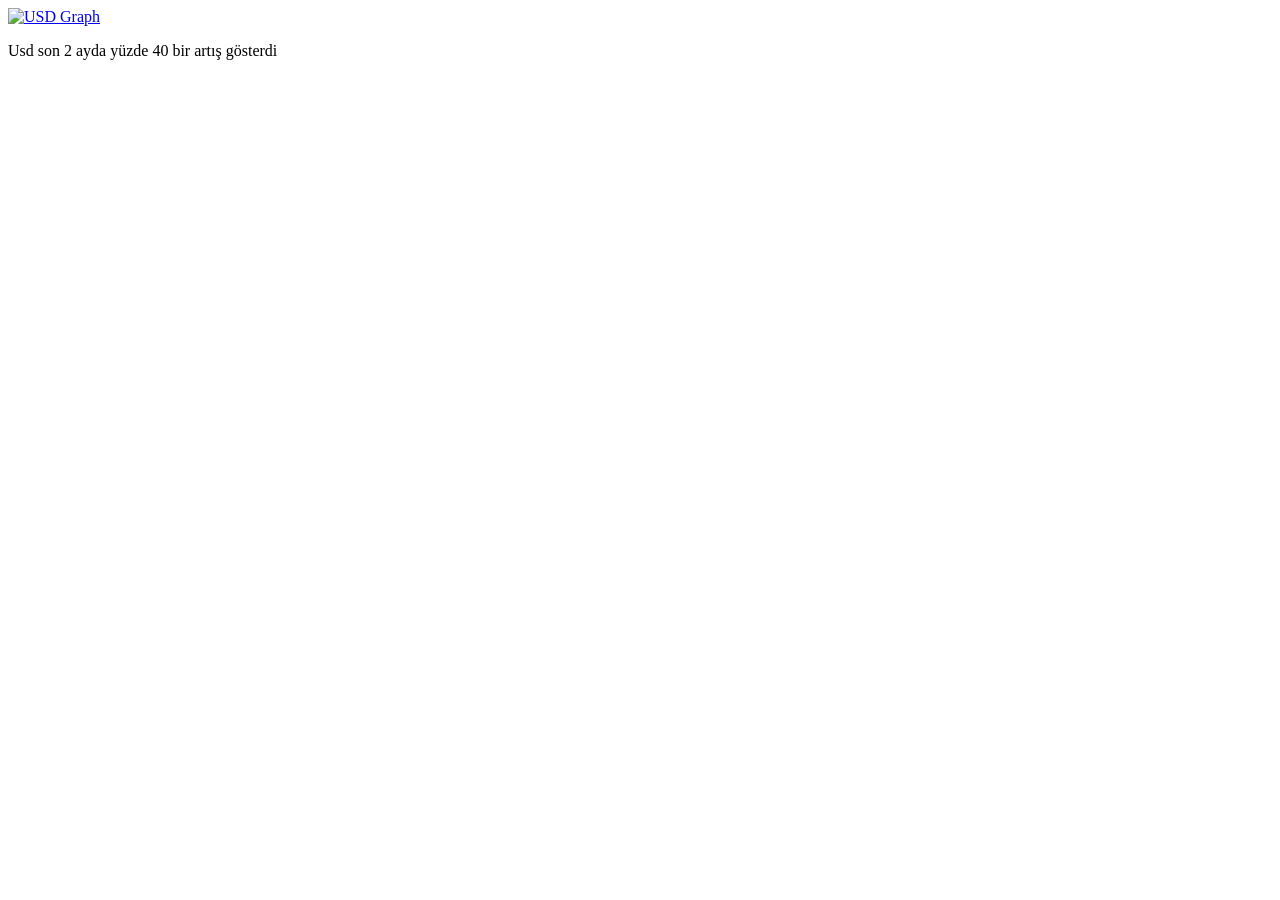
==== templates/usd.html @ 41b9d458 "First commit" ====
<html lang="en">
<head>
    <meta charset="UTF-8">
    <meta name="viewport" content="width=device-width, initial-scale=1.0">
    <meta http-equiv="refresh" content="60">
    <meta name="author" content="Yusuf Efe Yeşil">
    <meta name="description" content="Yusuf Efe Yeşil"> 

    <title>USD bilgileri</title>
</head>
<body>
    <div>
        <a href="index.html"><img src="/graph_usd.png" alt="USD Graph"></a>
    </div>

    <p>Usd son 2 ayda yüzde 40 bir artış gösterdi</p>

</body>
</html>
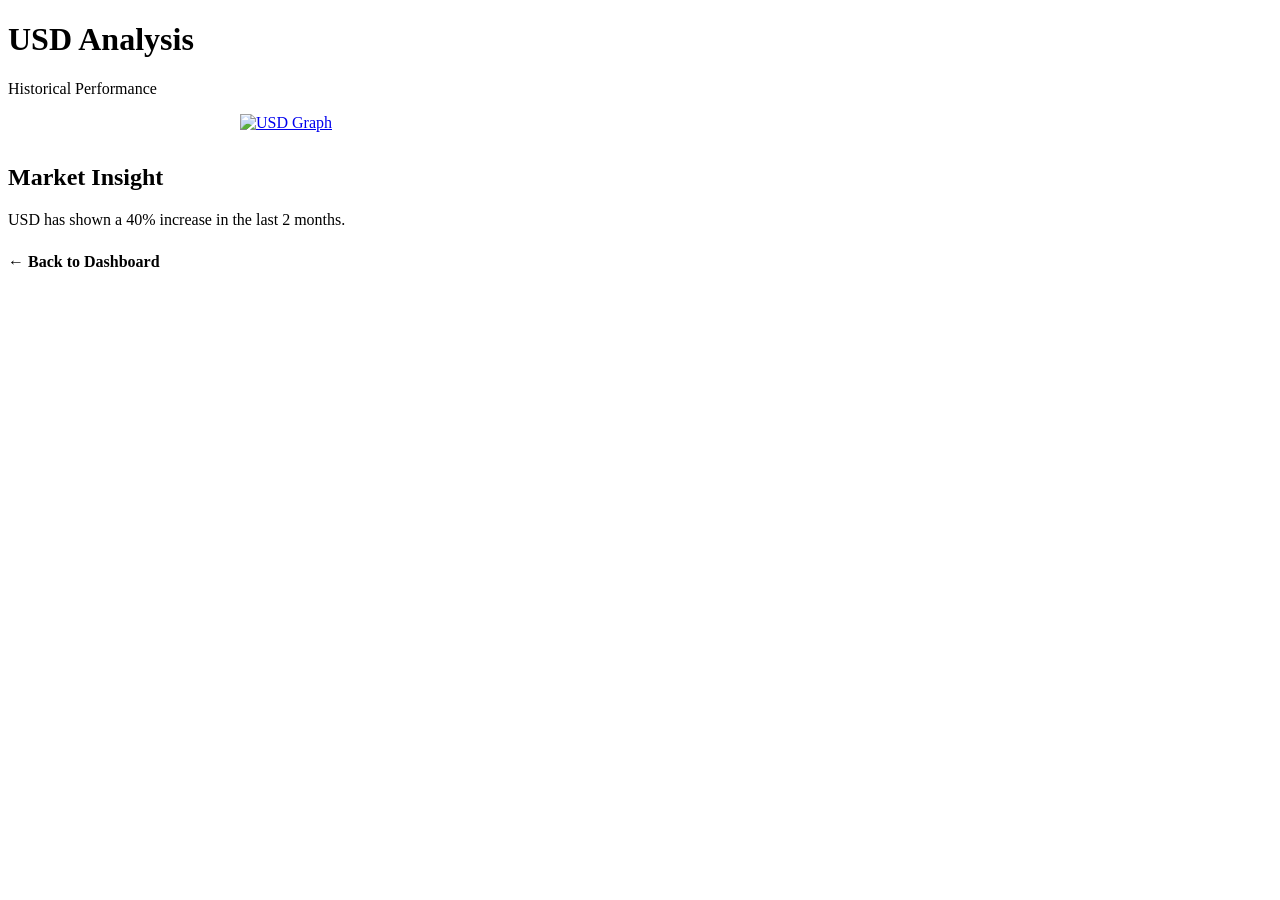
==== commit 5afba132: "Update usd.html" ====
--- a/templates/usd.html
+++ b/templates/usd.html
@@ -1,19 +1,41 @@
+<!DOCTYPE html>
 <html lang="en">
+
 <head>
     <meta charset="UTF-8">
     <meta name="viewport" content="width=device-width, initial-scale=1.0">
     <meta http-equiv="refresh" content="60">
     <meta name="author" content="Yusuf Efe Yeşil">
-    <meta name="description" content="Yusuf Efe Yeşil"> 
+    <meta name="description" content="USD Details">
+    <title>USD Details</title>
+    <link rel="stylesheet" href="{{ url_for('static', filename='style.css') }}">
+</head>
 
-    <title>USD bilgileri</title>
-</head>
 <body>
-    <div>
-        <a href="index.html"><img src="/graph_usd.png" alt="USD Graph"></a>
+    <div class="container">
+        <header>
+            <h1>USD Analysis</h1>
+            <p>Historical Performance</p>
+        </header>
+
+        <section class="charts-grid" style="grid-template-columns: 1fr;">
+            <div class="chart-card">
+                <a href="/">
+                    <img src="/graph_usd.png" alt="USD Graph"
+                        style="width: 100%; max-width: 800px; margin: 0 auto; display: block;">
+                </a>
+            </div>
+        </section>
+
+        <section class="situation-section" style="margin-top: 2rem;">
+            <h2>Market Insight</h2>
+            <p style="color: var(--text-secondary);">USD has shown a 40% increase in the last 2 months.</p>
+            <div style="margin-top: 1.5rem;">
+                <a href="/" style="color: var(--accent); text-decoration: none; font-weight: 600;">&larr; Back to
+                    Dashboard</a>
+            </div>
+        </section>
     </div>
+</body>
 
-    <p>Usd son 2 ayda yüzde 40 bir artış gösterdi</p>
-
-</body>
-</html>+</html>
